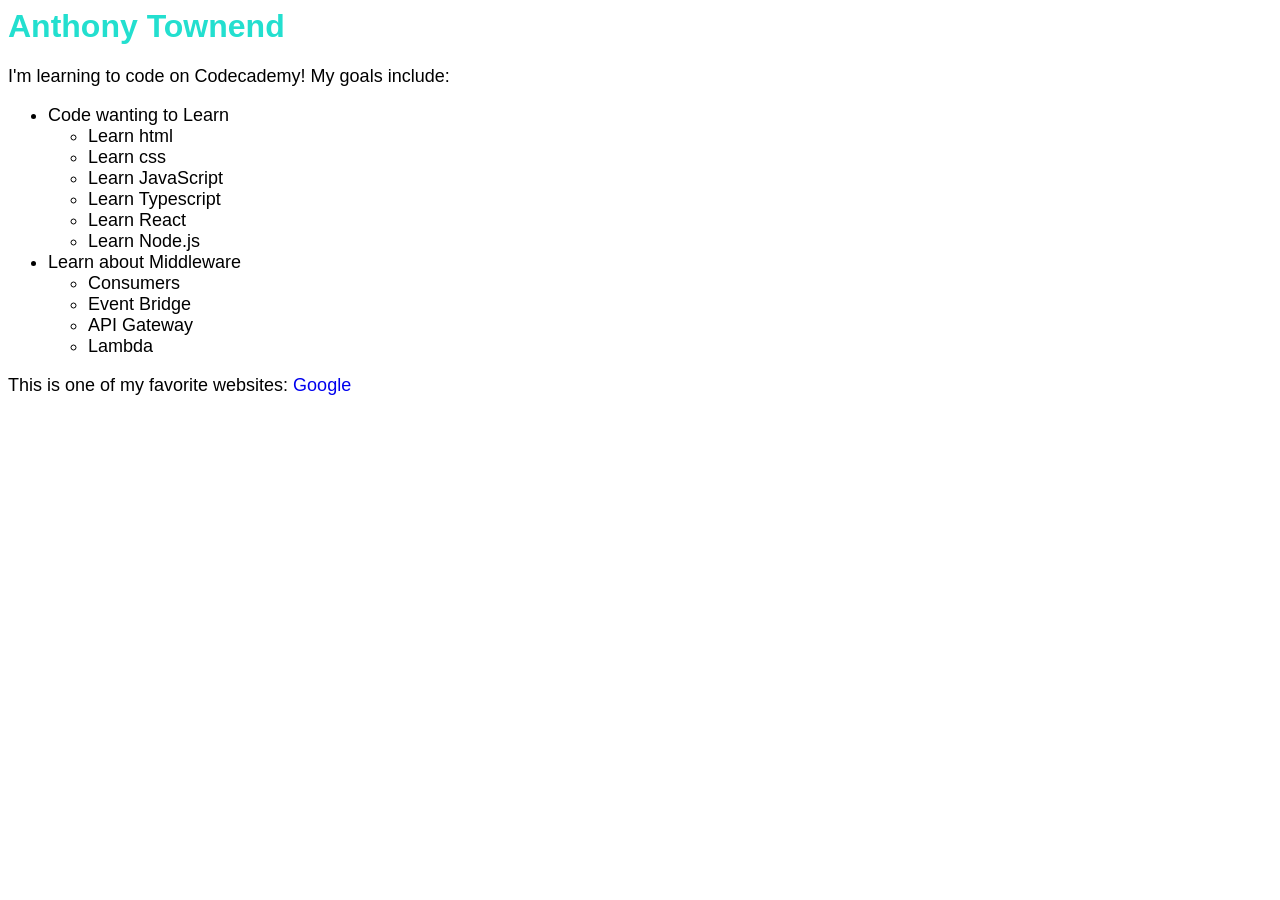
==== index.html @ 62f50a38 "Add initial HTML structure and CSS styles for the learning website" ====
<!DOCTYE html>
<html>
    <head>
        <link href="./resources/css/index.css" type="text/css" rel="stylesheet">
        <title>AT coding Learning website</title>
    </head>
    <body>
        <h1>Anthony Townend</h1>
            <p>I'm learning to code on Codecademy! My goals include:</p>
        <ul>
            <li>Code wanting to Learn</li>
                <ul>
                <li>Learn html</li>
                <li>Learn css</li>
                <li>Learn JavaScript</li>
                <li>Learn Typescript</li>
                <li>Learn React</li>
                <li>Learn Node.js</li>
                </ul>
            <li>Learn about Middleware</li>
                <ul>
                <li>Consumers</li>
                <li>Event Bridge</li>
                <li>API Gateway</li>
                <li>Lambda</li>
                </ul>

        </ul>
        <p>This is one of my favorite websites: <a href="https://www.google.com/" target="_blank">Google</a></p>    
    </body>
</html>
---- resources/css/index.css ----
* {
  font-family: Helvetica, Arial, sans-serif;
}


h1 {
  color: rgb(35, 223, 207);
}


p, 
li {
  font-size: 18px;
}


a {
  text-decoration: none;
}
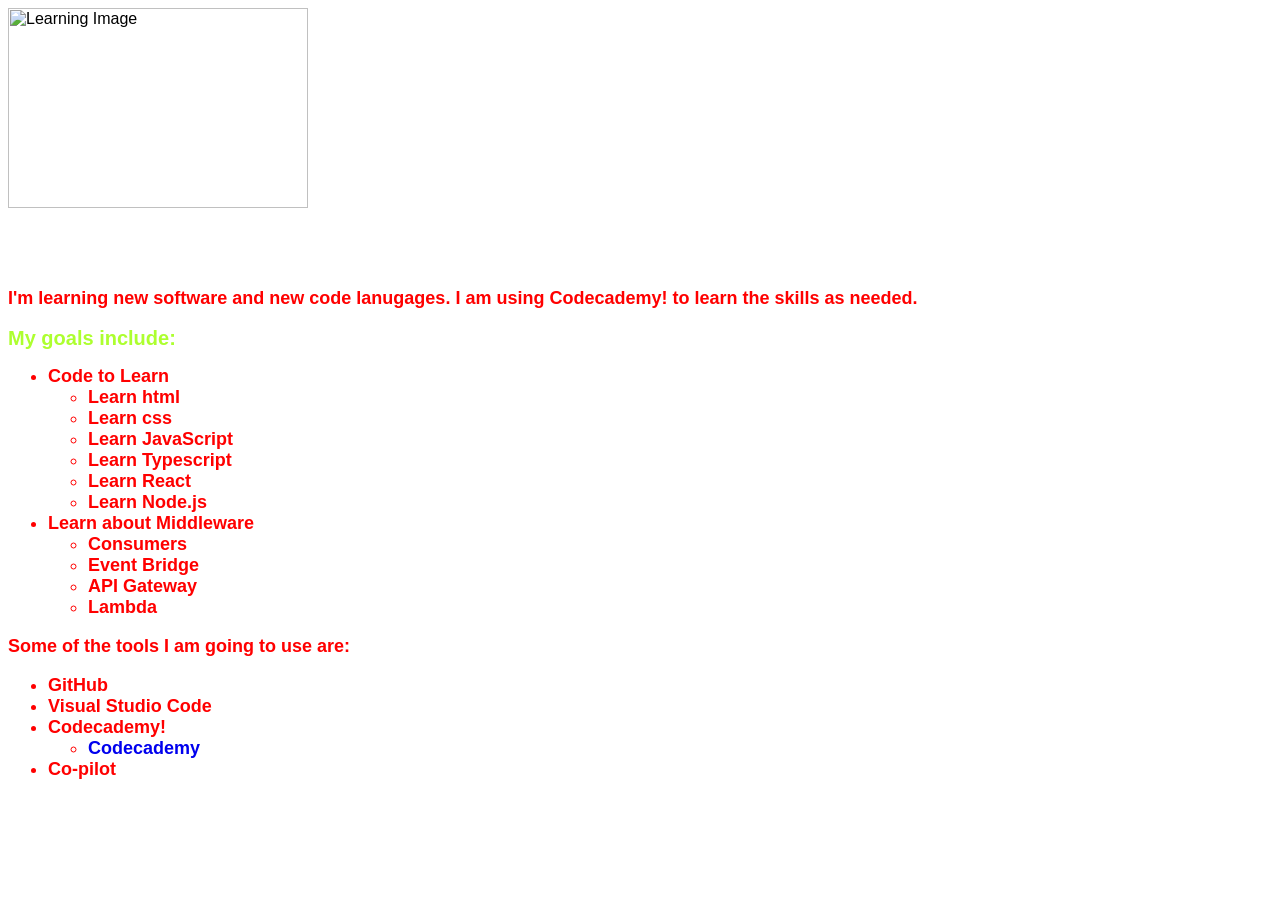
==== commit 179ff202: "Add new image file 'code.jpg' to resources/Images directory" ====
--- a/index.html
+++ b/index.html
@@ -2,13 +2,17 @@
 <html>
     <head>
         <link href="./resources/css/index.css" type="text/css" rel="stylesheet">
-        <title>AT coding Learning website</title>
+        <title>AT Software Engineering Learning website</title>
     </head>
     <body>
-        <h1>Anthony Townend</h1>
-            <p>I'm learning to code on Codecademy! My goals include:</p>
+        <img src="./resources/images/code.jpg" alt="Learning Image" width="300" height="200">
+        <h1>Website showing my learning journey</h1>
+            <p>I'm learning new software and new code lanugages. I am
+                using Codecademy! to learn the skills as needed.</p>
+                
+                <p1>My goals include:</p1>
         <ul>
-            <li>Code wanting to Learn</li>
+            <li>Code to Learn</li>
                 <ul>
                 <li>Learn html</li>
                 <li>Learn css</li>
@@ -24,8 +28,17 @@
                 <li>API Gateway</li>
                 <li>Lambda</li>
                 </ul>
-
         </ul>
-        <p>This is one of my favorite websites: <a href="https://www.google.com/" target="_blank">Google</a></p>    
+        <p>Some of the tools I am going to use are:</p>
+        <ul>
+            <li>GitHub</li>
+            <li>Visual Studio Code</li>
+            <li>Codecademy!</li>
+                <ul>
+                    <li><a href="https://www.codecademy.com/" target="_blank">Codecademy</a></li>
+                </ul> 
+            <li>Co-pilot</li>
+             </ul>
+           
     </body>
 </html>
--- a/resources/css/index.css
+++ b/resources/css/index.css
@@ -1,18 +1,30 @@
 * {
-  font-family: Helvetica, Arial, sans-serif;
+  font-family: Helvetica, Arial, Red;
 }
 
+body {
+    background-image: url('../images/background.jpg');
+    background-size: cover;
+    background-repeat: no-repeat;
+    background-attachment: fixed;
+}
 
 h1 {
-  color: rgb(35, 223, 207);
+  color: white;
 }
-
 
 p, 
 li {
   font-size: 18px;
+    color: red;
+    font-weight: bold;
 }
 
+p1 {
+  font-size: 20px;
+  font-weight: bold;
+  color: greenyellow;
+}
 
 a {
   text-decoration: none;
